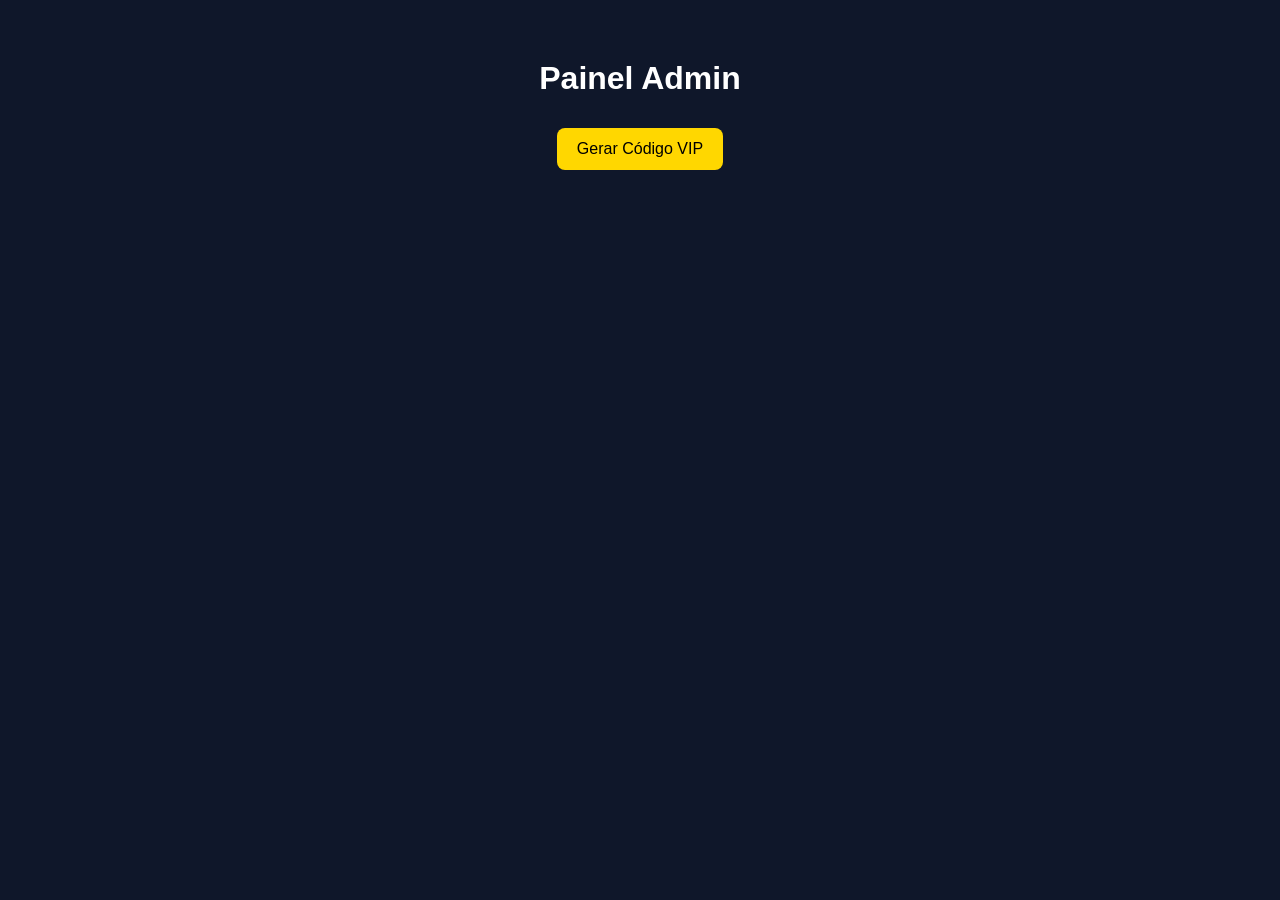
==== admin-9382.html @ 3a60a71a "Rename admin.html to admin-9382.html" ====
<!DOCTYPE html>
<html>
<head>
<title>Painel Admin</title>
<style>
body{
background:#0f172a;
color:white;
font-family:Arial;
text-align:center;
}

button{
padding:12px 20px;
background:gold;
border:none;
border-radius:8px;
font-size:16px;
margin:10px;
}

.box{
margin-top:60px;
}
</style>
</head>

<body>

<div class="box">

<h1>Painel Admin</h1>

<button onclick="criar()">Gerar Código VIP</button>

<h2 id="codigo"></h2>

</div>

<script src="codes.js"></script>

<script>
function criar(){
let novo = gerarCodigo();
document.getElementById("codigo").innerText = novo;
}
</script>

</body>
</html>
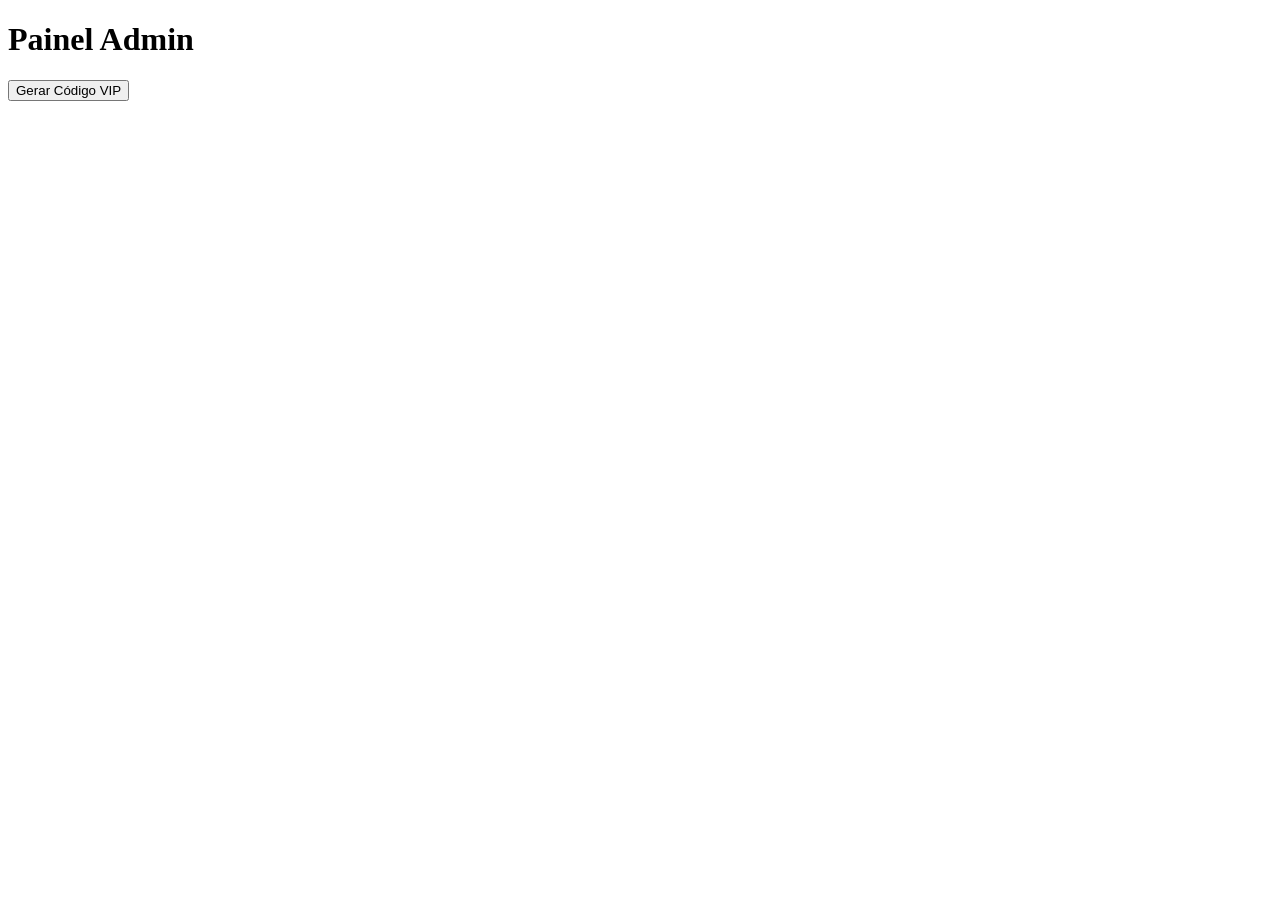
==== commit 39908153: "Update admin-9382.html" ====
--- a/admin-9382.html
+++ b/admin-9382.html
@@ -2,27 +2,7 @@
 <html>
 <head>
 <title>Painel Admin</title>
-<style>
-body{
-background:#0f172a;
-color:white;
-font-family:Arial;
-text-align:center;
-}
-
-button{
-padding:12px 20px;
-background:gold;
-border:none;
-border-radius:8px;
-font-size:16px;
-margin:10px;
-}
-
-.box{
-margin-top:60px;
-}
-</style>
+<link rel="stylesheet" href="style.css">
 </head>
 
 <body>
@@ -33,17 +13,40 @@
 
 <button onclick="criar()">Gerar Código VIP</button>
 
-<h2 id="codigo"></h2>
+<div id="lista"></div>
 
 </div>
 
 <script src="codes.js"></script>
 
 <script>
+
 function criar(){
-let novo = gerarCodigo();
-document.getElementById("codigo").innerText = novo;
+
+let codigo = gerarCodigoVIP();
+
+mostrar();
+
+alert("Código criado: " + codigo);
 }
+
+function mostrar(){
+
+let lista = document.getElementById("lista");
+lista.innerHTML = "";
+
+for(let c in codigosVIP){
+
+let status = codigosVIP[c].usado ? "USADO" : "ATIVO";
+
+lista.innerHTML += `<p>${c} - ${status}</p>`;
+
+}
+
+}
+
+mostrar();
+
 </script>
 
 </body>
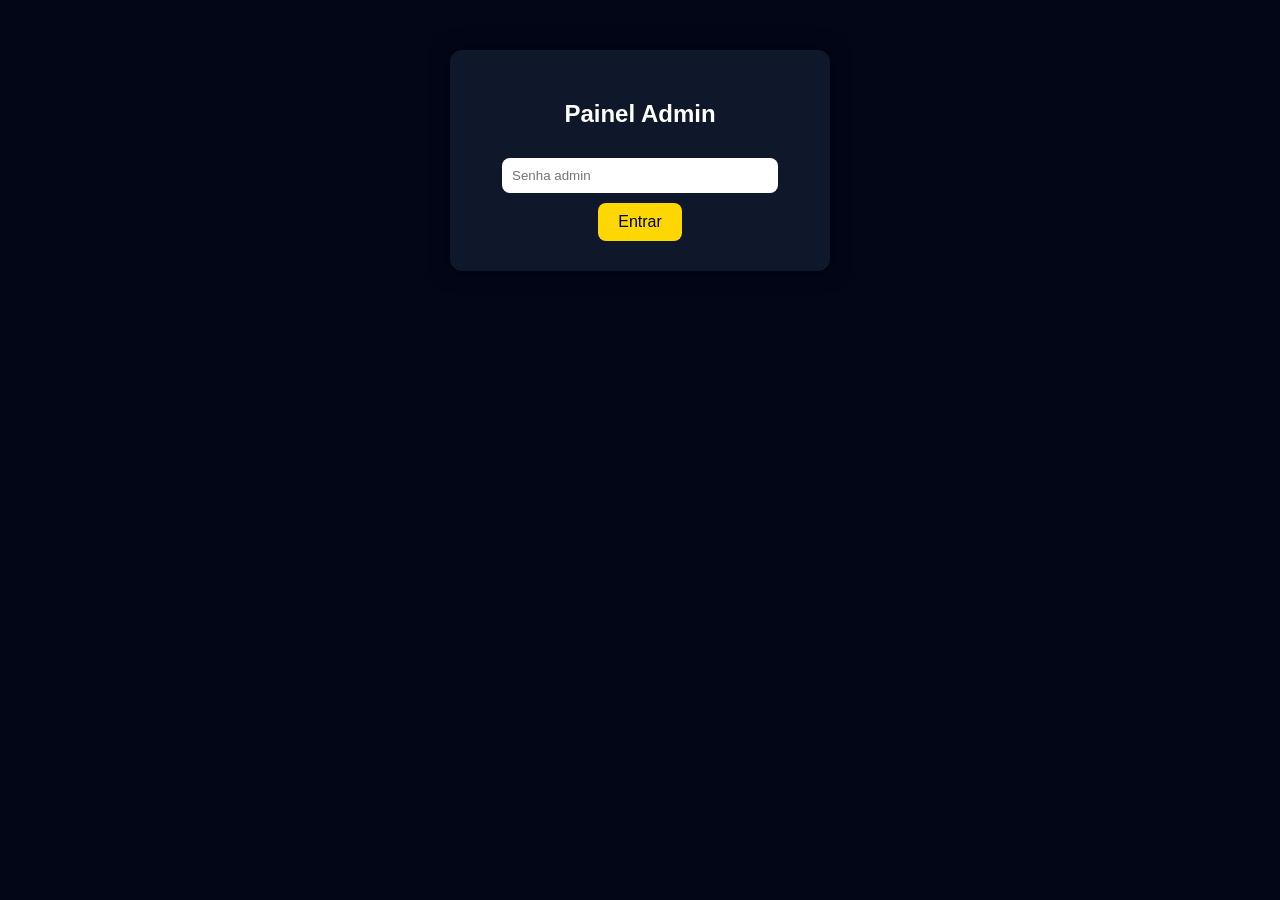
==== commit c4199c5a: "Refactor admin panel HTML and JavaScript functions" ====
--- a/admin-9382.html
+++ b/admin-9382.html
@@ -1,7 +1,7 @@
 <!DOCTYPE html>
 <html>
 <head>
-<title>Painel Admin</title>
+<title>Admin</title>
 <link rel="stylesheet" href="style.css">
 </head>
 
@@ -9,11 +9,19 @@
 
 <div class="box">
 
-<h1>Painel Admin</h1>
+<h2>Painel Admin</h2>
 
-<button onclick="criar()">Gerar Código VIP</button>
+<input type="password" id="senha" placeholder="Senha admin">
+<button onclick="entrar()">Entrar</button>
 
-<div id="lista"></div>
+<div id="painel" style="display:none">
+
+<h3>Gerar código VIP</h3>
+<button onclick="criar()">Gerar</button>
+
+<p id="codigo"></p>
+
+</div>
 
 </div>
 
@@ -21,31 +29,22 @@
 
 <script>
 
-function criar(){
+function entrar(){
 
-let codigo = gerarCodigoVIP();
+let senha = document.getElementById("senha").value;
 
-mostrar();
-
-alert("Código criado: " + codigo);
-}
-
-function mostrar(){
-
-let lista = document.getElementById("lista");
-lista.innerHTML = "";
-
-for(let c in codigosVIP){
-
-let status = codigosVIP[c].usado ? "USADO" : "ATIVO";
-
-lista.innerHTML += `<p>${c} - ${status}</p>`;
-
+if(senha === "senspro2025"){
+document.getElementById("painel").style.display = "block";
+}else{
+alert("Senha errada");
 }
 
 }
 
-mostrar();
+function criar(){
+let c = gerarCodigo();
+document.getElementById("codigo").innerText = c;
+}
 
 </script>
 
--- a/style.css
+++ b/style.css
@@ -0,0 +1,32 @@
+body{
+background:#020617;
+color:white;
+font-family:Arial;
+text-align:center;
+}
+
+.box{
+background:#0f172a;
+padding:30px;
+margin:50px auto;
+width:320px;
+border-radius:12px;
+box-shadow:0 0 20px rgba(0,0,0,0.5);
+}
+
+button{
+background:gold;
+border:none;
+padding:10px 20px;
+border-radius:8px;
+cursor:pointer;
+font-size:16px;
+}
+
+input{
+padding:10px;
+border-radius:8px;
+border:none;
+margin:10px;
+width:80%;
+}
